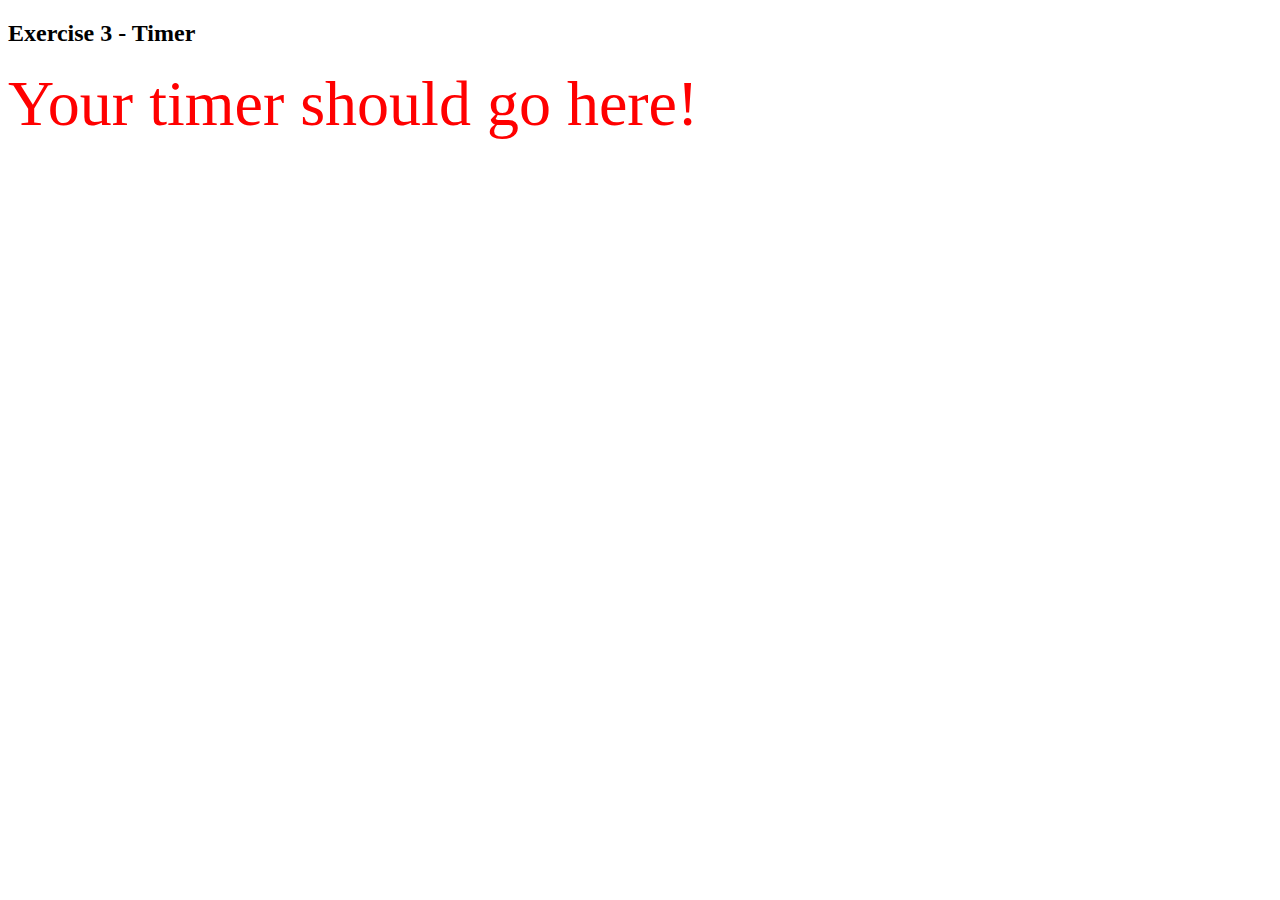
==== Exercise 3 - Timer/timer.html @ 780a4be2 "Initial commit" ====
<!DOCTYPE html>
<html>

<head>
    <link rel="stylesheet" href="timer.css">
</head>

<body>

    <h2>Exercise 3 - Timer</h2>

    <div id="myTimer">
        Your timer should go here!
    </div>

    <script src="./timer.js"></script>

</body>

</html>
---- Exercise 3 - Timer/timer.css ----
#myTimer {
    color: red;
    font-size: 64px;
}
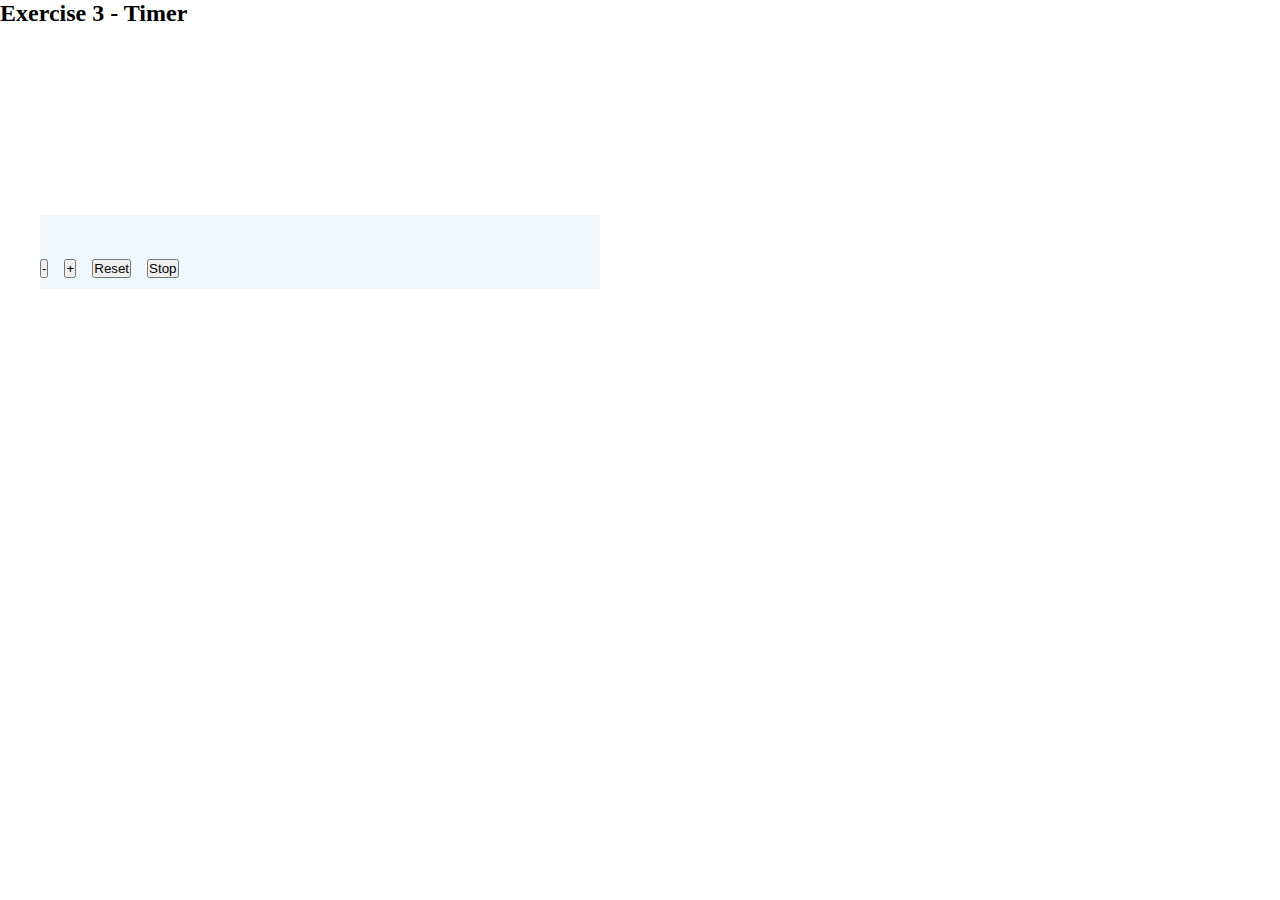
==== commit 3edf8a4f: "add setup" ====
--- a/Exercise 3 - Timer/timer.html
+++ b/Exercise 3 - Timer/timer.html
@@ -1,20 +1,21 @@
 <!DOCTYPE html>
 <html>
+  <head>
+    <link rel="stylesheet" href="timer.css" />
+  </head>
 
-<head>
-    <link rel="stylesheet" href="timer.css">
-</head>
-
-<body>
-
+  <body>
     <h2>Exercise 3 - Timer</h2>
 
     <div id="myTimer">
-        Your timer should go here!
+      <div class="container">
+        <h1 id="timer"></h1>
+        <button id="add5s">-</button>
+        <button id="add10s">+</button>
+        <button id="add15s">Reset</button>
+        <button id="stopbtn">Stop</button>
+      </div>
     </div>
-
     <script src="./timer.js"></script>
-
-</body>
-
-</html>+  </body>
+</html>
--- a/Exercise 3 - Timer/timer.css
+++ b/Exercise 3 - Timer/timer.css
@@ -1,4 +1,22 @@
+* {
+  margin: 0;
+  padding: 0;
+  box-sizing: border-box;
+}
+
 #myTimer {
-    color: red;
-    font-size: 64px;
-}+  color: red;
+  font-size: 64px;
+  display: flex;
+  align-items: center;
+  justify-content: center;
+  width: 50vw;
+  height: 50vh;
+  padding: 40px;
+}
+
+.container {
+  background-color: aliceblue;
+  width: 100%;
+  height: 100;
+}
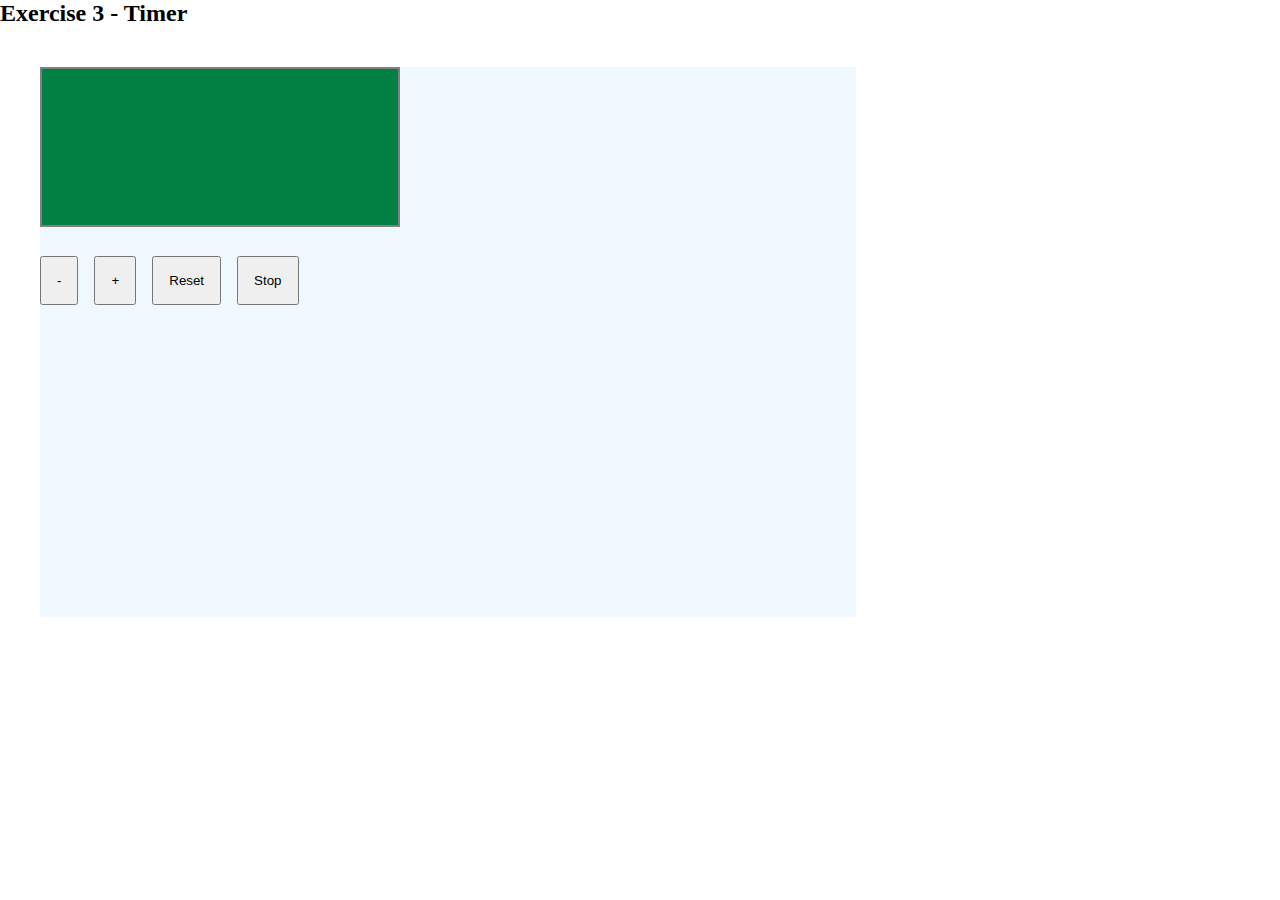
==== commit 28be5ce0: "add Solution of exercise 3" ====
--- a/Exercise 3 - Timer/timer.html
+++ b/Exercise 3 - Timer/timer.html
@@ -9,11 +9,11 @@
 
     <div id="myTimer">
       <div class="container">
-        <h1 id="timer"></h1>
-        <button id="add5s">-</button>
-        <button id="add10s">+</button>
-        <button id="add15s">Reset</button>
-        <button id="stopbtn">Stop</button>
+        <div class="timer-wrapper"><h1 id="timer"></h1></div>
+        <button id="minusBtn" class="btn">-</button>
+        <button id="plusBtn" class="btn">+</button>
+        <button id="resetBtn" class="btn">Reset</button>
+        <button id="stopBtn" class="btn">Stop</button>
       </div>
     </div>
     <script src="./timer.js"></script>
--- a/Exercise 3 - Timer/timer.css
+++ b/Exercise 3 - Timer/timer.css
@@ -10,13 +10,24 @@
   display: flex;
   align-items: center;
   justify-content: center;
-  width: 50vw;
-  height: 50vh;
+  width: 70vw;
+  height: 70vh;
   padding: 40px;
 }
 
 .container {
   background-color: aliceblue;
   width: 100%;
-  height: 100;
+  height: 100%;
 }
+
+.timer-wrapper {
+  padding: 5px;
+  background-color: rgb(0, 128, 66);
+  border: 2px solid grey;
+  height: 160px;
+  width: 360px;
+}
+.btn {
+  padding: 15px;
+}
